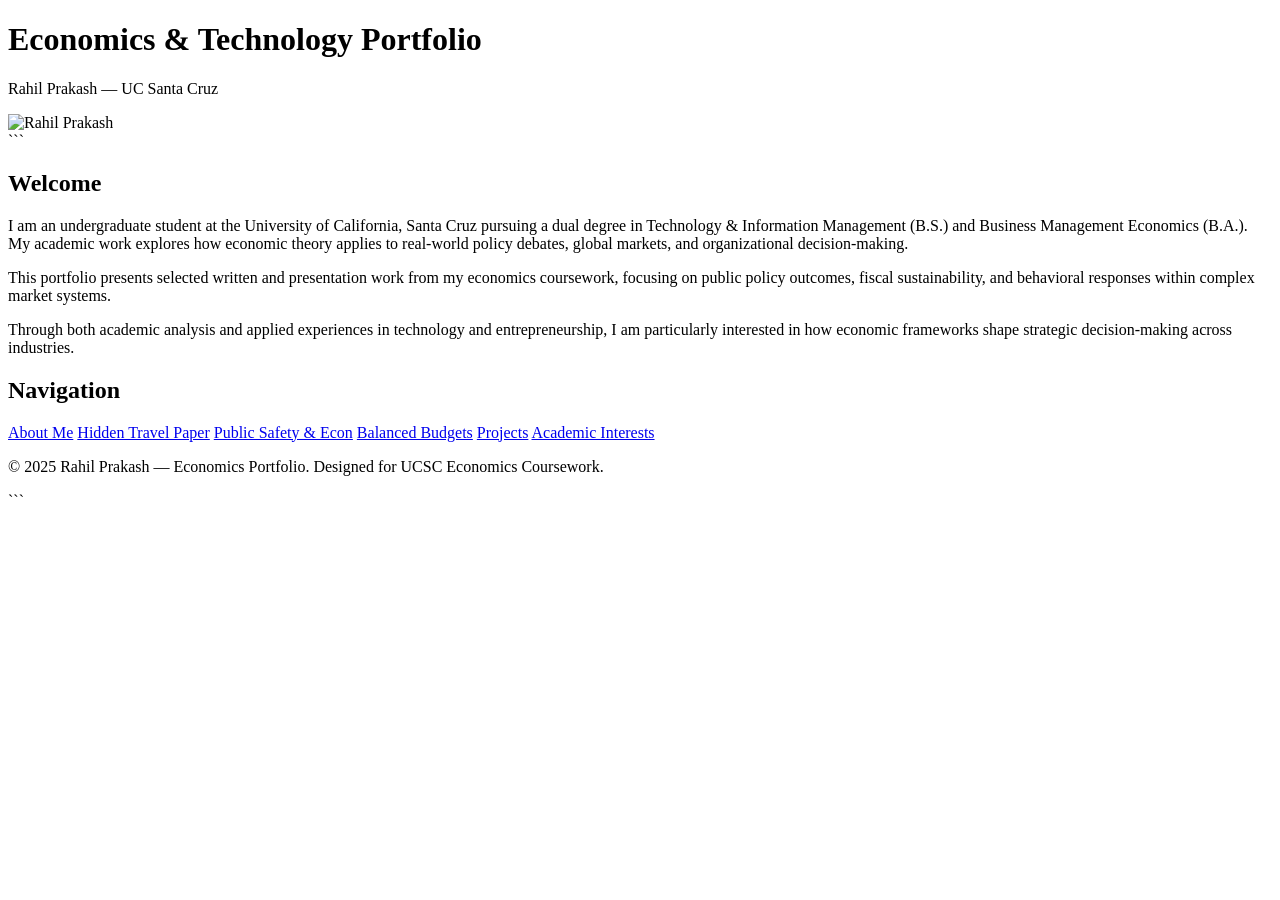
==== index.html @ 9cdd0c7b "Add initial HTML structure for portfolio site" ====
<!DOCTYPE html>

<html lang="en">

<head>
    <meta charset="UTF-8">
    <meta name="viewport" content="width=device-width, initial-scale=1.0">
    <title>Economics Portfolio — Rahil Prakash</title>
    <link href="https://fonts.googleapis.com/css2?family=Roboto:wght@400;700&display=swap" rel="stylesheet">
    <link rel="stylesheet" href="styles.css">
</head>

<body>
    <header>
        <div class="container header-content">
            <div class="text-content">
                <h1>Economics &amp; Technology Portfolio</h1>
                <p>Rahil Prakash — UC Santa Cruz</p>
            </div>
            <!-- Replace src with your own photo -->
            <img src="https://via.placeholder.com/400x300?text=Your+Photo+Here"
                alt="Rahil Prakash" class="header-image">
        </div>
    </header>

```
<main>
    <section id="introduction">
        <div class="container">
            <h2>Welcome</h2>
            <div class="textbox">
                <p>
                    I am an undergraduate student at the University of California, Santa Cruz pursuing a dual degree
                    in Technology &amp; Information Management (B.S.) and Business Management Economics (B.A.). My
                    academic work explores how economic theory applies to real-world policy debates, global markets,
                    and organizational decision-making.
                </p>
                <p>
                    This portfolio presents selected written and presentation work from my economics coursework,
                    focusing on public policy outcomes, fiscal sustainability, and behavioral responses within
                    complex market systems.
                </p>
                <p>
                    Through both academic analysis and applied experiences in technology and entrepreneurship, I am
                    particularly interested in how economic frameworks shape strategic decision-making across
                    industries.
                </p>
            </div>
        </div>
    </section>

    <section id="home-links">
        <div class="container">
            <h2>Navigation</h2>
            <div class="link-grid">
                <a href="about.html" class="card">About Me</a>
                <a href="paper1.html" class="card">Hidden Travel Paper</a>
                <a href="paper2.html" class="card">Public Safety &amp; Econ</a>
                <a href="presentation.html" class="card">Balanced Budgets</a>
                <a href="projects.html" class="card">Projects</a>
                <a href="interests.html" class="card">Academic Interests</a>
            </div>
        </div>
    </section>
</main>

<footer>
    <div class="container">
        <p>&copy; 2025 Rahil Prakash — Economics Portfolio. Designed for UCSC Economics Coursework.</p>
    </div>
</footer>
```

</body>

</html>
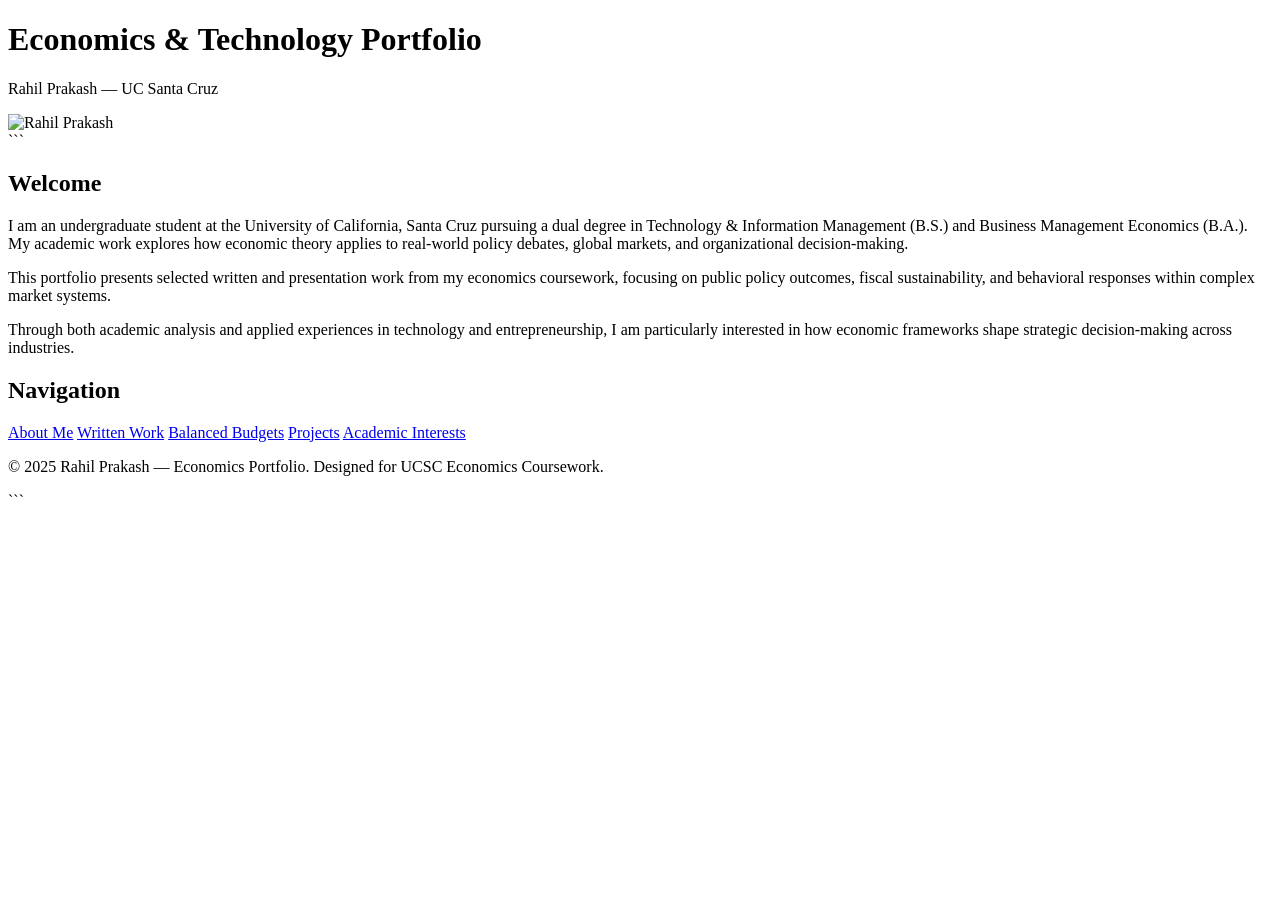
==== commit 194254f6: "Update index.html" ====
--- a/index.html
+++ b/index.html
@@ -54,8 +54,7 @@
             <h2>Navigation</h2>
             <div class="link-grid">
                 <a href="about.html" class="card">About Me</a>
-                <a href="paper1.html" class="card">Hidden Travel Paper</a>
-                <a href="paper2.html" class="card">Public Safety &amp; Econ</a>
+                <a href="papers.html" class="card">Written Work</a>
                 <a href="presentation.html" class="card">Balanced Budgets</a>
                 <a href="projects.html" class="card">Projects</a>
                 <a href="interests.html" class="card">Academic Interests</a>
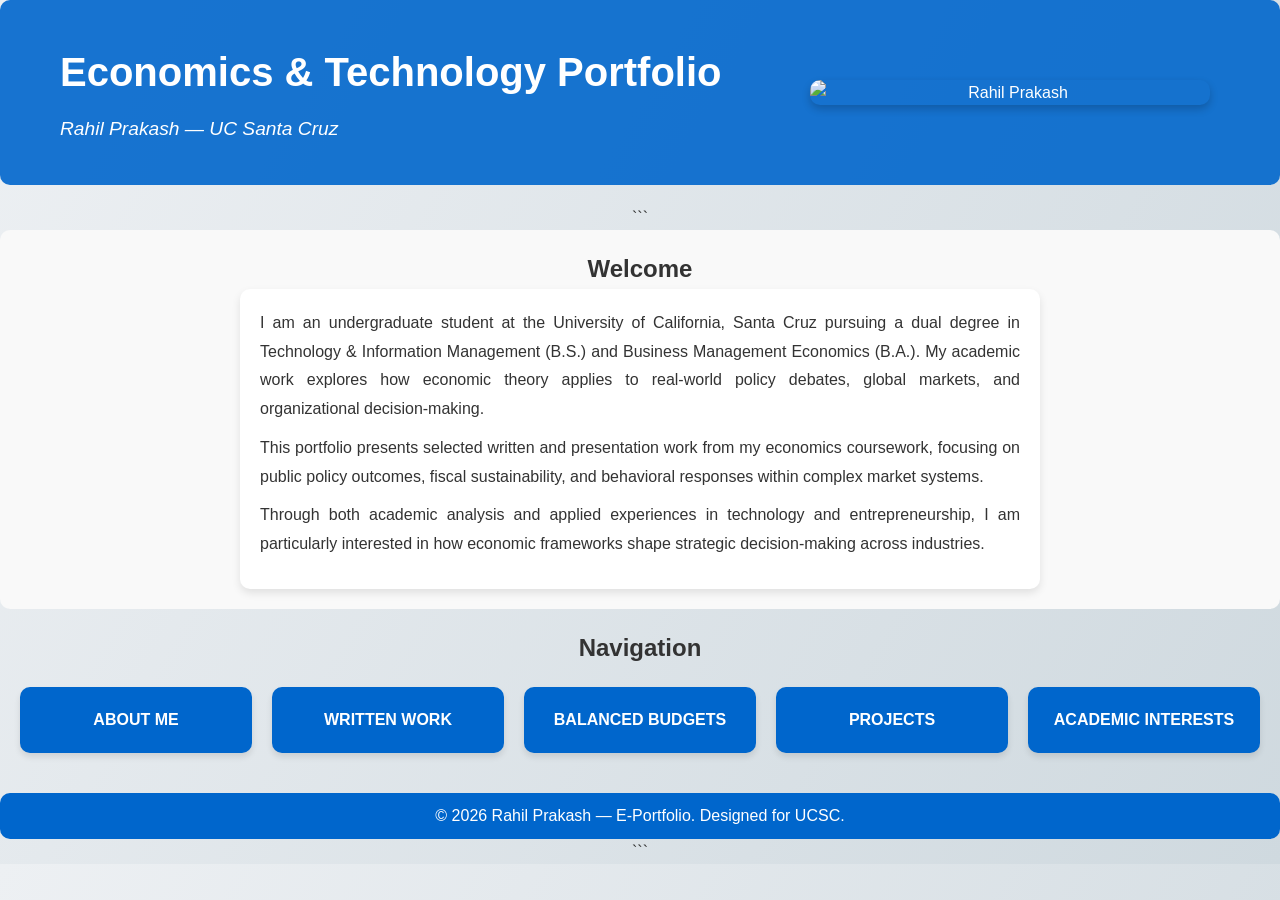
==== commit 0cc37039: "Update title and footer text in index.html" ====
--- a/index.html
+++ b/index.html
@@ -5,7 +5,7 @@
 <head>
     <meta charset="UTF-8">
     <meta name="viewport" content="width=device-width, initial-scale=1.0">
-    <title>Economics Portfolio — Rahil Prakash</title>
+    <title>E-Portfolio: Rahil Prakash</title>
     <link href="https://fonts.googleapis.com/css2?family=Roboto:wght@400;700&display=swap" rel="stylesheet">
     <link rel="stylesheet" href="styles.css">
 </head>
@@ -65,7 +65,7 @@
 
 <footer>
     <div class="container">
-        <p>&copy; 2025 Rahil Prakash — Economics Portfolio. Designed for UCSC Economics Coursework.</p>
+        <p>&copy; 2026 Rahil Prakash — E-Portfolio. Designed for UCSC.</p>
     </div>
 </footer>
 ```
--- a/styles.css
+++ b/styles.css
@@ -0,0 +1,275 @@
+/* General Reset */
+* {
+    margin: 0;
+    padding: 0;
+    box-sizing: border-box;
+    font-family: 'Roboto', sans-serif;
+}
+
+body {
+    background: linear-gradient(120deg, #edf0f3, #cfd9df);
+    color: #333;
+    text-align: center;
+    overflow-x: hidden;
+    line-height: 1.6;
+}
+
+/* Header */
+header {
+    padding: 20px 0;
+    background-color: rgba(0, 102, 204, 0.9);
+    color: white;
+    border-radius: 10px;
+    margin-bottom: 20px;
+}
+
+.header-content {
+    display: flex;
+    justify-content: space-between;
+    align-items: center;
+    flex-wrap: wrap;
+    max-width: 1200px;
+    margin: 0 auto;
+    padding: 20px;
+}
+
+.text-content {
+    flex: 1;
+    text-align: left;
+}
+
+.header-image {
+    max-width: 400px;
+    flex: 1;
+    margin: 10px;
+    border-radius: 10px;
+    box-shadow: 0 4px 8px rgba(0, 0, 0, 0.2);
+}
+
+header h1 {
+    font-size: 2.5em;
+    margin-bottom: 10px;
+}
+
+header p {
+    font-size: 1.2em;
+    font-style: italic;
+}
+
+/* Sections */
+#introduction,
+#hazards,
+#case-study,
+#solutions,
+#about,
+#paper1,
+#paper2,
+#presentation,
+#projects,
+#interests {
+    padding: 20px;
+    background: #f9f9f9;
+    margin-bottom: 20px;
+    border-radius: 10px;
+}
+
+.textbox {
+    background: white;
+    border-radius: 10px;
+    box-shadow: 0 4px 8px rgba(0, 0, 0, 0.1);
+    padding: 20px;
+    max-width: 800px;
+    margin: 0 auto;
+}
+
+.textbox p {
+    margin-bottom: 10px;
+    text-align: justify;
+    line-height: 1.8;
+}
+
+.textbox ul {
+    text-align: left;
+    margin: 10px auto;
+    max-width: 700px;
+    padding-left: 20px;
+}
+
+.textbox ul li {
+    margin-bottom: 8px;
+    line-height: 1.7;
+}
+
+.textbox h3 {
+    margin-top: 15px;
+    margin-bottom: 10px;
+    color: #0066cc;
+    text-align: left;
+}
+
+/* Home Page Grid Links */
+.link-grid {
+    display: grid;
+    grid-template-columns: repeat(auto-fit, minmax(200px, 1fr));
+    gap: 20px;
+    padding: 20px;
+}
+
+.card {
+    background-color: #0066cc;
+    color: white;
+    text-decoration: none;
+    padding: 20px;
+    border-radius: 10px;
+    font-weight: bold;
+    text-transform: uppercase;
+    transition: transform 0.3s, background-color 0.3s, box-shadow 0.3s;
+    box-shadow: 0 4px 6px rgba(0, 0, 0, 0.1);
+}
+
+.card:hover {
+    transform: translateY(-5px);
+    background-color: #005bb5;
+    box-shadow: 0 8px 12px rgba(0, 0, 0, 0.2);
+}
+
+/* Back Button */
+.back-button {
+    display: inline-block;
+    background: linear-gradient(120deg, #0066cc, #005bb5);
+    color: white;
+    text-decoration: none;
+    padding: 12px 25px;
+    border-radius: 30px;
+    font-weight: bold;
+    font-size: 1rem;
+    margin-top: 20px;
+    box-shadow: 0 4px 6px rgba(0, 0, 0, 0.1);
+    transition: transform 0.3s ease, box-shadow 0.3s ease, background 0.3s ease;
+}
+
+.back-button:hover {
+    background: linear-gradient(120deg, #005bb5, #004a99);
+    transform: translateY(-3px);
+    box-shadow: 0 8px 12px rgba(0, 0, 0, 0.2);
+}
+
+.back-button:active {
+    transform: translateY(2px);
+    box-shadow: 0 2px 4px rgba(0, 0, 0, 0.1);
+}
+
+/* PDF Container */
+.pdf-container {
+    max-width: 800px;
+    margin: 20px auto;
+    border-radius: 10px;
+    overflow: hidden;
+    box-shadow: 0 4px 8px rgba(0, 0, 0, 0.15);
+    background: white;
+}
+
+.pdf-container iframe {
+    width: 100%;
+    height: 700px;
+    border: none;
+    display: block;
+}
+
+/* Video Container */
+.video-container {
+    max-width: 800px;
+    margin: 20px auto;
+    border-radius: 10px;
+    overflow: hidden;
+    box-shadow: 0 4px 8px rgba(0, 0, 0, 0.15);
+}
+
+.video-container iframe {
+    width: 100%;
+    aspect-ratio: 16 / 9;
+    border: none;
+    display: block;
+}
+
+/* Project Cards */
+.project-grid {
+    display: grid;
+    grid-template-columns: repeat(auto-fit, minmax(280px, 1fr));
+    gap: 20px;
+    max-width: 900px;
+    margin: 20px auto;
+}
+
+.project-card {
+    background: white;
+    border-radius: 10px;
+    box-shadow: 0 4px 8px rgba(0, 0, 0, 0.1);
+    padding: 20px;
+    text-align: left;
+    transition: transform 0.3s, box-shadow 0.3s;
+}
+
+.project-card:hover {
+    transform: translateY(-3px);
+    box-shadow: 0 8px 12px rgba(0, 0, 0, 0.15);
+}
+
+.project-card h3 {
+    color: #0066cc;
+    margin-bottom: 8px;
+}
+
+.project-card p {
+    line-height: 1.7;
+    text-align: justify;
+}
+
+/* Interest Tags */
+.interest-list {
+    display: flex;
+    flex-wrap: wrap;
+    justify-content: center;
+    gap: 12px;
+    max-width: 800px;
+    margin: 20px auto;
+}
+
+.interest-tag {
+    background: #0066cc;
+    color: white;
+    padding: 10px 20px;
+    border-radius: 30px;
+    font-weight: bold;
+    font-size: 0.95rem;
+    box-shadow: 0 2px 4px rgba(0, 0, 0, 0.1);
+}
+
+/* Footer */
+footer {
+    padding: 10px 0;
+    background-color: #0066cc;
+    color: white;
+    border-radius: 10px;
+    margin-top: 20px;
+}
+
+/* Responsive */
+@media (max-width: 768px) {
+    header h1 {
+        font-size: 1.8em;
+    }
+
+    .header-content {
+        flex-direction: column;
+        text-align: center;
+    }
+
+    .text-content {
+        text-align: center;
+    }
+
+    .header-image {
+        max-width: 100%;
+    }
+}
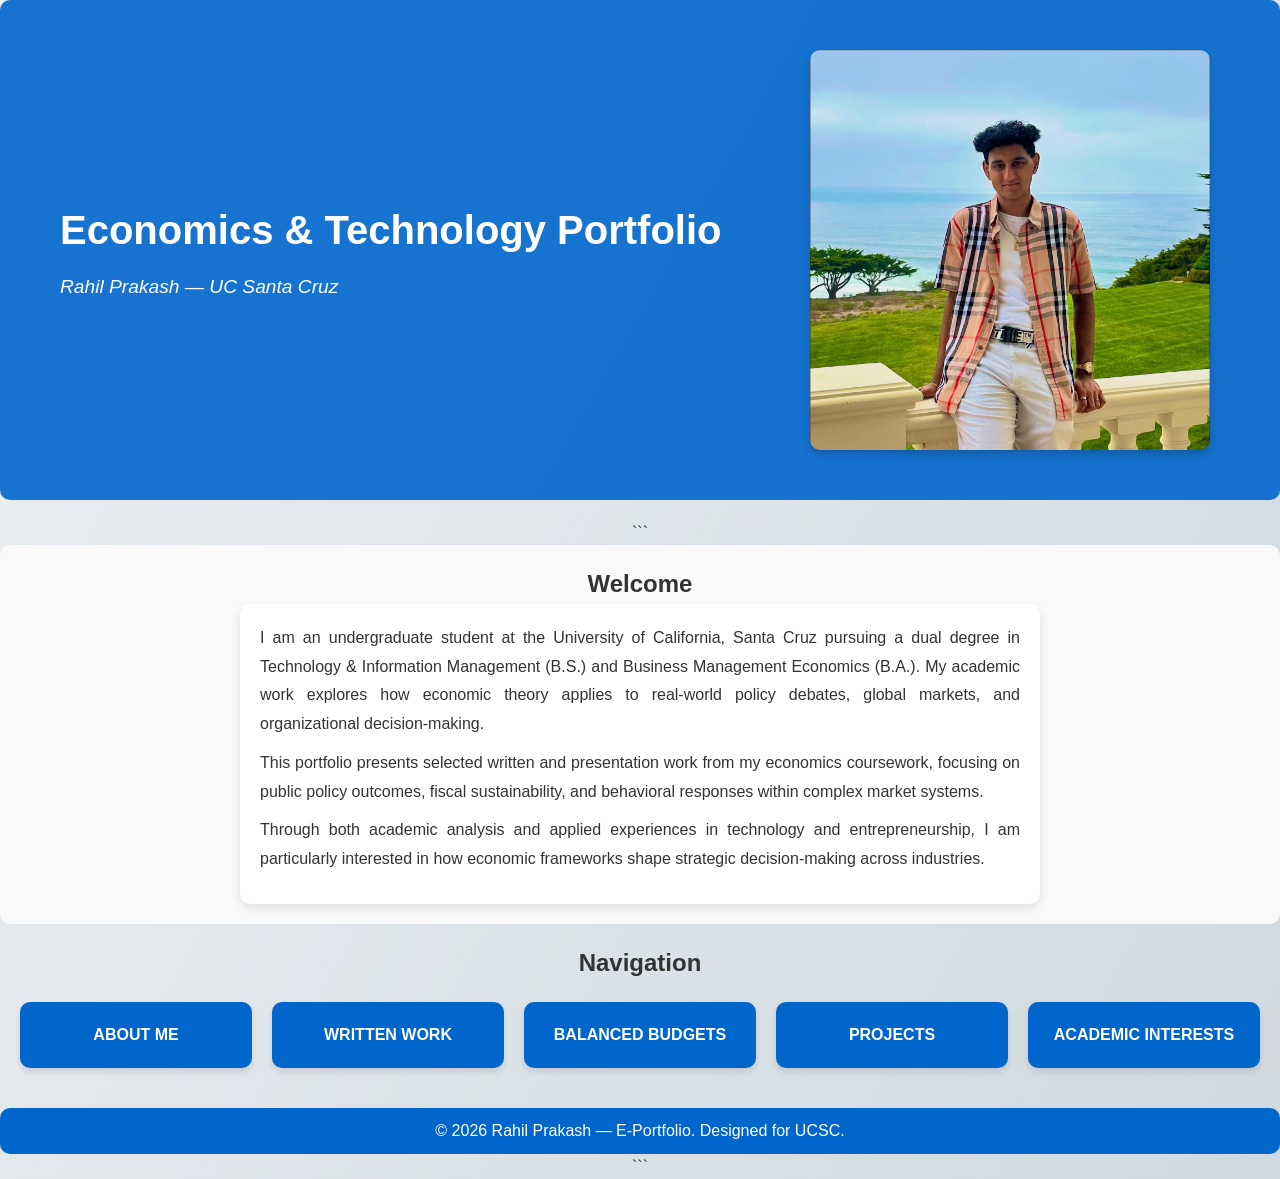
==== commit 8a2737ed: "Update image source in index.html" ====
--- a/index.html
+++ b/index.html
@@ -17,8 +17,7 @@
                 <h1>Economics &amp; Technology Portfolio</h1>
                 <p>Rahil Prakash — UC Santa Cruz</p>
             </div>
-            <!-- Replace src with your own photo -->
-            <img src="https://via.placeholder.com/400x300?text=Your+Photo+Here"
+            <img src="me.jpg"
                 alt="Rahil Prakash" class="header-image">
         </div>
     </header>
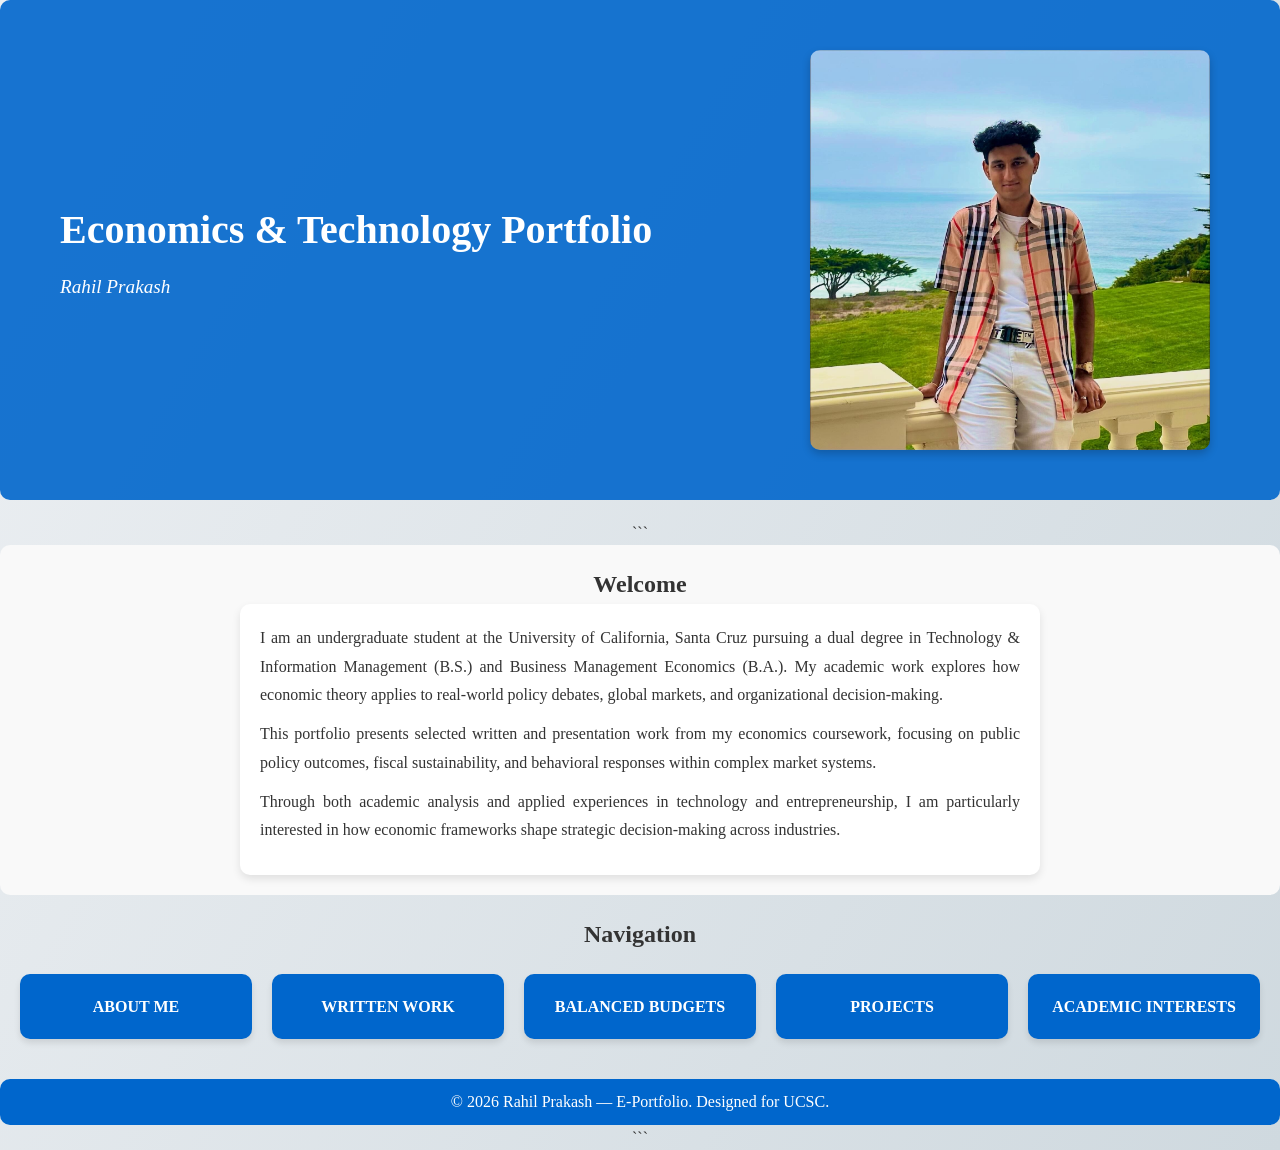
==== commit 8cf58bb8: "Update index.html" ====
--- a/index.html
+++ b/index.html
@@ -15,7 +15,7 @@
         <div class="container header-content">
             <div class="text-content">
                 <h1>Economics &amp; Technology Portfolio</h1>
-                <p>Rahil Prakash — UC Santa Cruz</p>
+                <p>Rahil Prakash</p>
             </div>
             <img src="me.jpg"
                 alt="Rahil Prakash" class="header-image">
--- a/styles.css
+++ b/styles.css
@@ -3,7 +3,7 @@
     margin: 0;
     padding: 0;
     box-sizing: border-box;
-    font-family: 'Roboto', sans-serif;
+    font-family: 'Times New Roman', Times, serif;
 }
 
 body {
